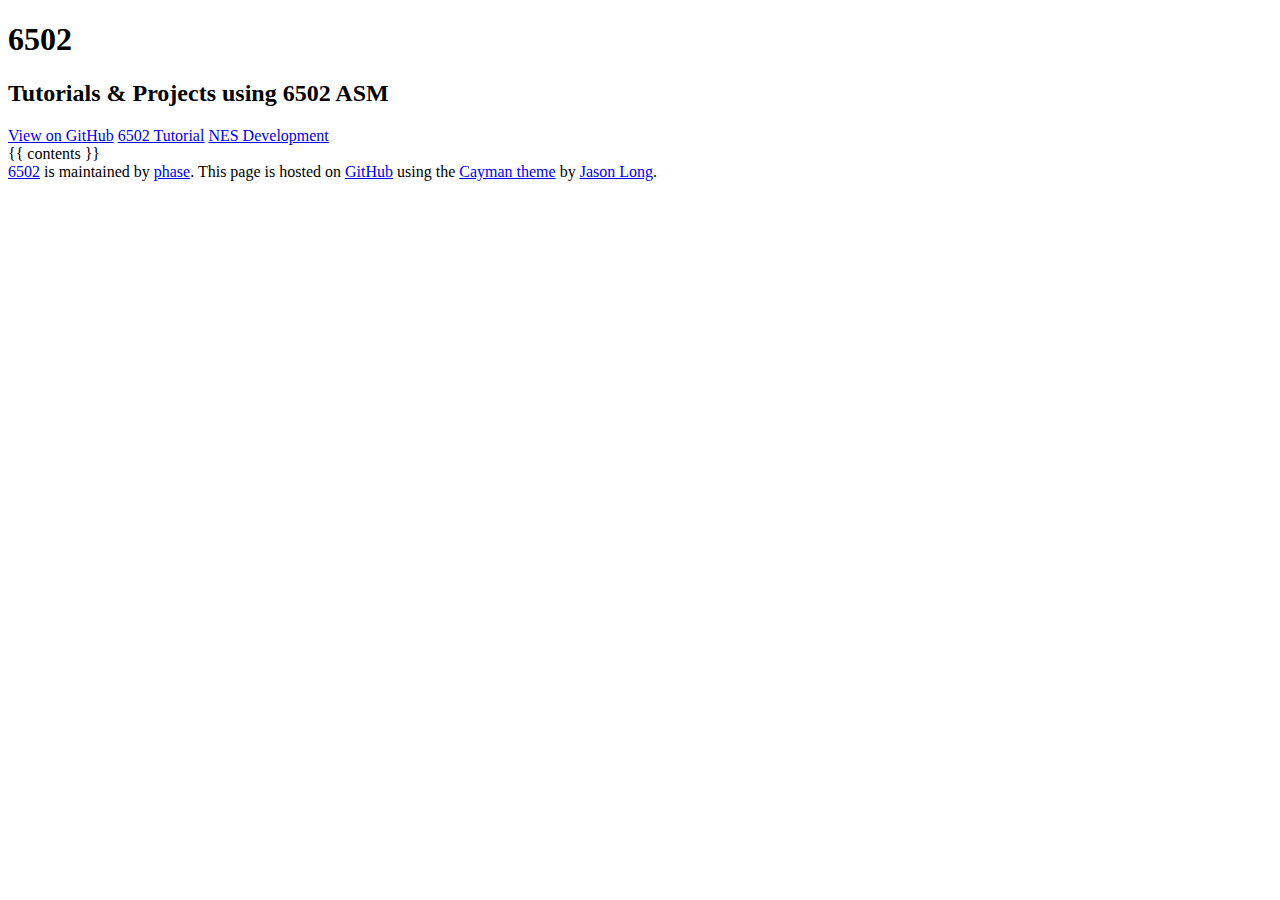
==== _layouts/default.html @ 61f804f1 "Change index page to layout" ====
<!DOCTYPE html>
<html lang="en-us">
  <head>
    <meta charset="UTF-8">
    <title>6502 by phase</title>
    <meta name="viewport" content="width=device-width, initial-scale=1">
    <link rel="stylesheet" type="text/css" href="stylesheets/normalize.css" media="screen">
    <link href='http://fonts.googleapis.com/css?family=Open+Sans:400,700' rel='stylesheet' type='text/css'>
    <link rel="stylesheet" type="text/css" href="stylesheets/stylesheet.css" media="screen">
    <link rel="stylesheet" type="text/css" href="stylesheets/github-light.css" media="screen">
  </head>
  <body>
    <section class="page-header">
      <h1 class="project-name">6502</h1>
      <h2 class="project-tagline">Tutorials &amp; Projects using 6502 ASM</h2>
      <a href="https://github.com/phase/6502" class="btn">View on GitHub</a>
      <a href="#tutorial" class="btn">6502 Tutorial</a>
      <a href="#nes" class="btn">NES Development</a>
    </section>

    <section class="main-content">

      {{ contents }}

      <footer class="site-footer">
        <span class="site-footer-owner"><a href="https://github.com/phase/6502">6502</a> is maintained by <a href="https://github.com/phase">phase</a>.</span>

        <span class="site-footer-credits">This page is hosted on <a href="https://pages.github.com">GitHub</a> using the <a href="https://github.com/jasonlong/cayman-theme">Cayman theme</a> by <a href="https://twitter.com/jasonlong">Jason Long</a>.</span>
      </footer>
    </section>
  </body>
</html>
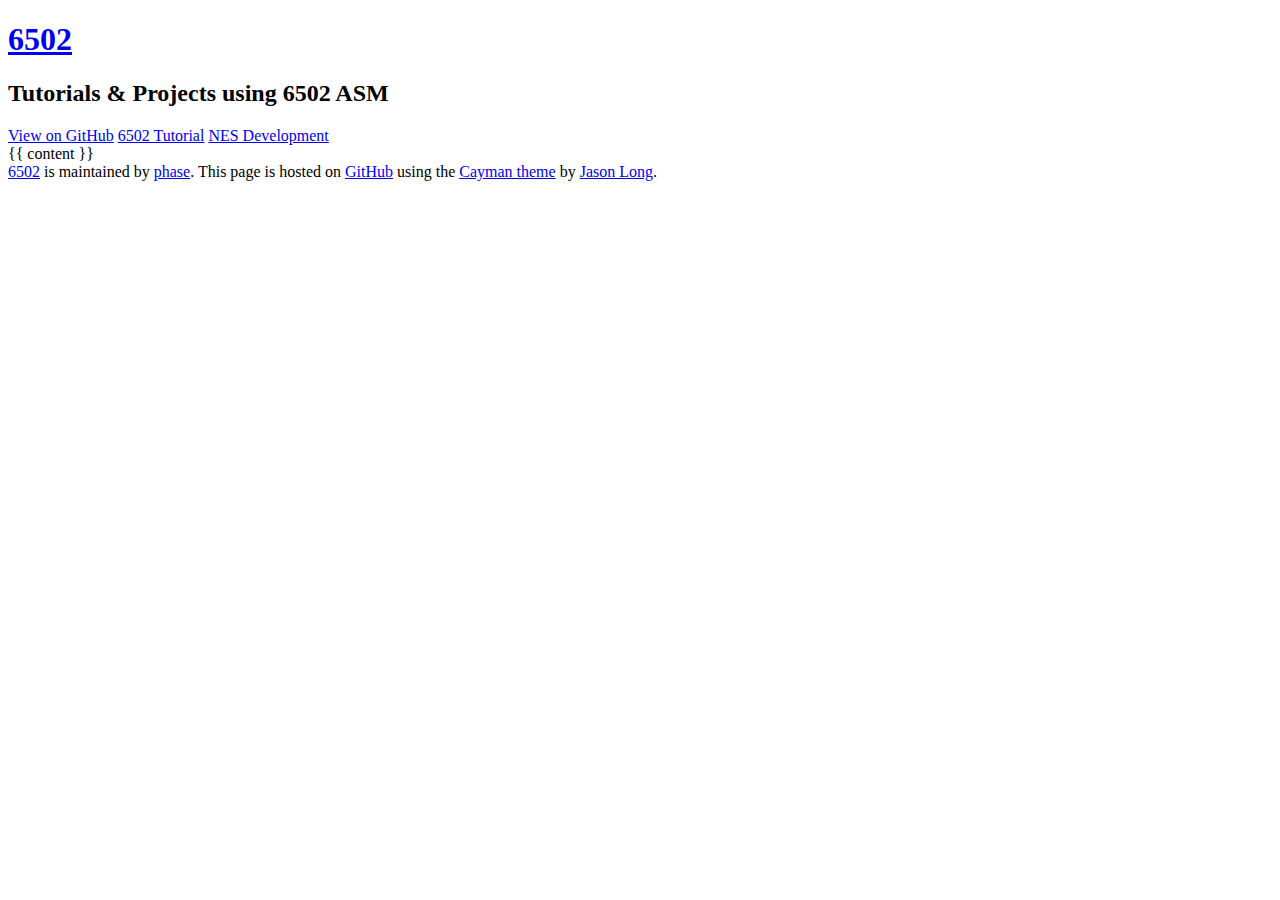
==== commit 9c9de9b1: "Weird how it doesn't work the same as Markdown" ====
--- a/_layouts/default.html
+++ b/_layouts/default.html
@@ -8,19 +8,23 @@
     <link href='http://fonts.googleapis.com/css?family=Open+Sans:400,700' rel='stylesheet' type='text/css'>
     <link rel="stylesheet" type="text/css" href="stylesheets/stylesheet.css" media="screen">
     <link rel="stylesheet" type="text/css" href="stylesheets/github-light.css" media="screen">
+    <link rel="stylesheet" type="text/css" href="simjs/style.css">
+    <script src="https://ajax.googleapis.com/ajax/libs/jquery/1.7.2/jquery.min.js"></script>
+    <script src="simjs/es5-shim.js"></script>
+    <script src="simjs/assembler.js"></script>
   </head>
   <body>
     <section class="page-header">
-      <h1 class="project-name">6502</h1>
+      <a href="https://phase.github.io/6502"><h1 class="project-name">6502</h1></a>
       <h2 class="project-tagline">Tutorials &amp; Projects using 6502 ASM</h2>
       <a href="https://github.com/phase/6502" class="btn">View on GitHub</a>
       <a href="#tutorial" class="btn">6502 Tutorial</a>
-      <a href="#nes" class="btn">NES Development</a>
+      <a href="nes" class="btn">NES Development</a>
     </section>
 
     <section class="main-content">
 
-      {{ contents }}
+      {{ content }}
 
       <footer class="site-footer">
         <span class="site-footer-owner"><a href="https://github.com/phase/6502">6502</a> is maintained by <a href="https://github.com/phase">phase</a>.</span>
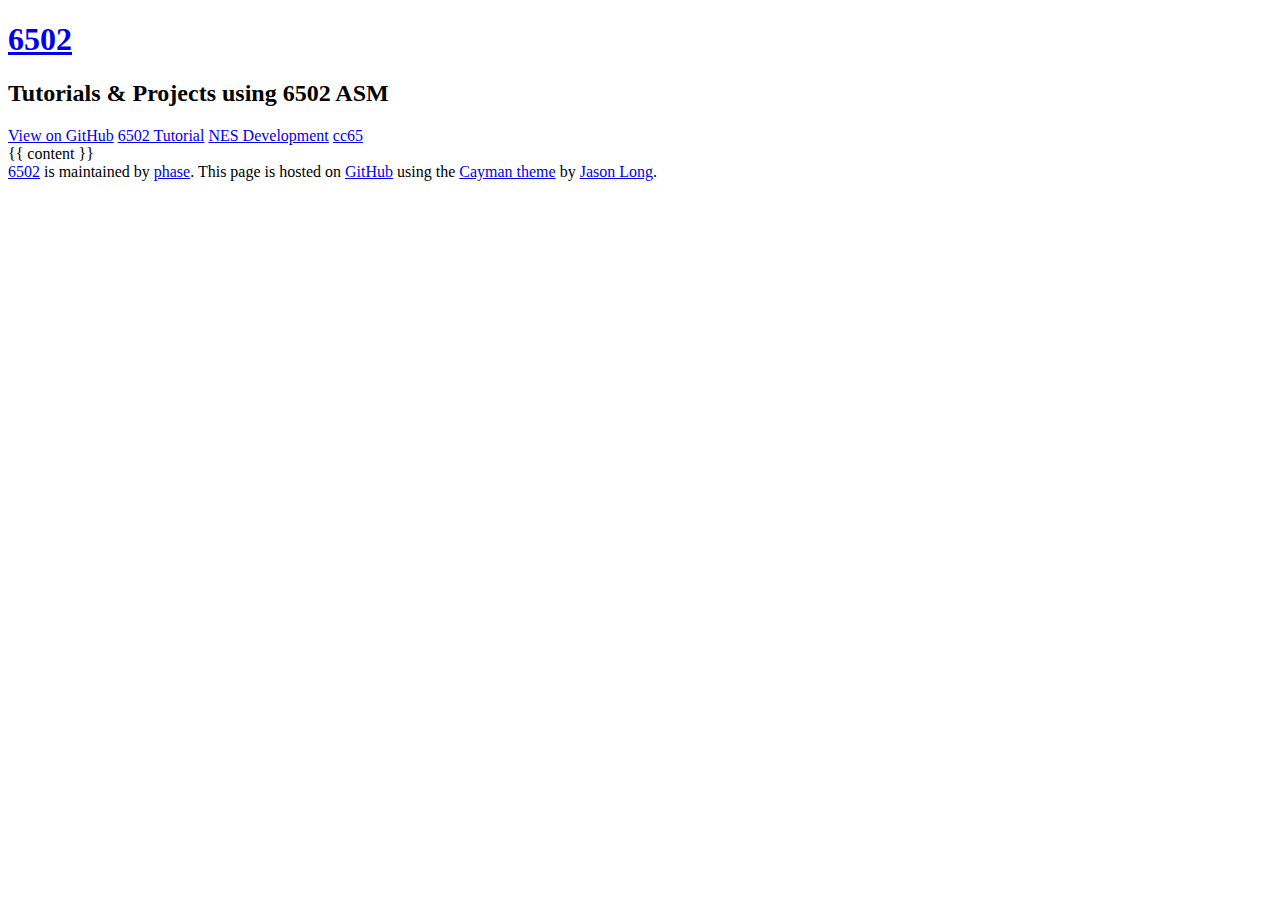
==== commit 76916b5f: "Move css into css/" ====
--- a/_layouts/default.html
+++ b/_layouts/default.html
@@ -4,14 +4,14 @@
     <meta charset="UTF-8">
     <title>6502 by phase</title>
     <meta name="viewport" content="width=device-width, initial-scale=1">
-    <link rel="stylesheet" type="text/css" href="stylesheets/normalize.css" media="screen">
+    <link rel="stylesheet" type="text/css" href="css/normalize.css" media="screen">
     <link href='http://fonts.googleapis.com/css?family=Open+Sans:400,700' rel='stylesheet' type='text/css'>
-    <link rel="stylesheet" type="text/css" href="stylesheets/stylesheet.css" media="screen">
-    <link rel="stylesheet" type="text/css" href="stylesheets/github-light.css" media="screen">
-    <link rel="stylesheet" type="text/css" href="simjs/style.css">
+    <link rel="stylesheet" type="text/css" href="css/stylesheet.css" media="screen">
+    <link rel="stylesheet" type="text/css" href="css/github-light.css" media="screen">
+    <link rel="stylesheet" type="text/css" href="js/style.css">
     <script src="https://ajax.googleapis.com/ajax/libs/jquery/1.7.2/jquery.min.js"></script>
-    <script src="simjs/es5-shim.js"></script>
-    <script src="simjs/assembler.js"></script>
+    <script src="js/es5-shim.js"></script>
+    <script src="js/assembler.js"></script>
   </head>
   <body>
     <section class="page-header">
@@ -20,6 +20,7 @@
       <a href="https://github.com/phase/6502" class="btn">View on GitHub</a>
       <a href="#tutorial" class="btn">6502 Tutorial</a>
       <a href="nes" class="btn">NES Development</a>
+      <a href="#" class="btn">cc65</a>
     </section>
 
     <section class="main-content">
